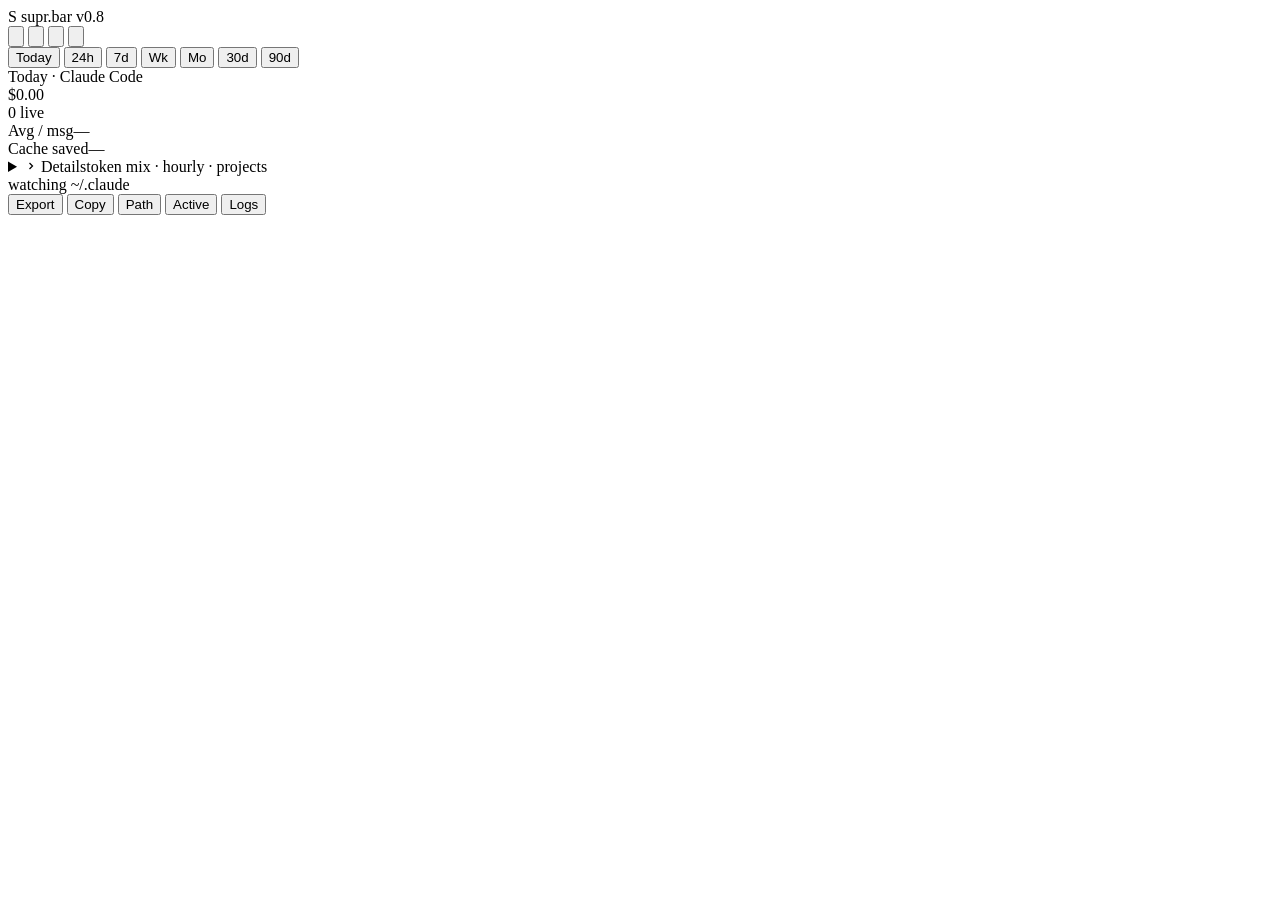
==== suprbar/static/index.html @ 35f4a6fa "v0.8.0: glance-first redesign Full visual redesign integrated from a Claude Design handoff. Rebuilds" ====
<!doctype html>
<html lang="en">
<head>
  <meta charset="utf-8" />
  <meta name="viewport" content="width=device-width,initial-scale=1" />
  <title>supr.bar</title>
  <!-- Fully offline: system font stack (Segoe UI on Windows) — no remote fonts. -->
  <link rel="stylesheet" href="/styles.css" />
</head>
<body class="loading">
  <div id="root">
    <div class="flyout" id="flyout">

      <!-- header / drag handle -->
      <header class="b-head" id="dragHandle" data-tip="Drag to move">
        <span class="b-mark">S</span>
        <span class="b-title">supr<span class="dot">.</span>bar</span>
        <span class="b-badge" id="headerVersion">v0.8</span>
        <span class="b-badge dev" id="devBadge" hidden>dev</span>
        <span class="spacer"></span>
        <div class="b-icons">
          <button class="ibtn" id="helpBtn" aria-label="Keyboard shortcuts" data-tip="Shortcuts (?)">
            <svg viewBox="0 0 24 24" fill="none" stroke="currentColor" stroke-width="2" aria-hidden="true"><circle cx="12" cy="12" r="9"/><path d="M9.1 9a3 3 0 0 1 5.8 1c0 2-3 2.5-3 4"/><circle cx="12" cy="17.5" r=".6" fill="currentColor"/></svg>
          </button>
          <button class="ibtn" id="refreshBtn" aria-label="Refresh data" data-tip="Refresh (F5)">
            <svg viewBox="0 0 24 24" fill="none" stroke="currentColor" stroke-width="2" stroke-linecap="round" stroke-linejoin="round" aria-hidden="true"><path d="M21 12a9 9 0 1 1-2.6-6.4"/><path d="M21 4v5h-5"/></svg>
          </button>
          <button class="ibtn" id="pinBtn" aria-pressed="false" aria-label="Pin popup (don't auto-hide)" data-tip="Pin (don't auto-hide)">
            <svg viewBox="0 0 24 24" fill="none" stroke="currentColor" stroke-width="2" stroke-linecap="round" stroke-linejoin="round" aria-hidden="true"><path d="M9 4h6l-1 6 3 3v2H7v-2l3-3-1-6z"/><path d="M12 15v5"/></svg>
          </button>
          <button class="ibtn" id="settingsBtn" aria-label="Open settings" data-tip="Settings (Ctrl+,)">
            <svg viewBox="0 0 24 24" fill="none" stroke="currentColor" stroke-width="2" aria-hidden="true"><circle cx="12" cy="12" r="3"/><path d="M19 12.5a7 7 0 0 0 .1-1l1.5-1.2-1.5-2.6-1.9.5a7 7 0 0 0-1.6-1L15 4h-3l-.3 2.2a7 7 0 0 0-1.6 1l-1.9-.5L6.7 9.3 8.2 10.5a7 7 0 0 0 0 1.9L6.7 13.6l1.5 2.6 1.9-.5a7 7 0 0 0 1.6 1L12 19h3l.3-2.2a7 7 0 0 0 1.6-1l1.9.5 1.5-2.6-1.5-1.2z"/></svg>
          </button>
        </div>
      </header>

      <!-- range tabs -->
      <div class="b-tabs range-tabs" id="rangeTabs" role="tablist" aria-label="Time range">
        <button class="rt active" role="tab" aria-selected="true"  data-range="today" data-tip="Today">Today</button>
        <button class="rt" role="tab" aria-selected="false" data-range="24h"   data-tip="Rolling 24 hours">24h</button>
        <button class="rt" role="tab" aria-selected="false" data-range="7d"    data-tip="Last 7 days">7d</button>
        <button class="rt" role="tab" aria-selected="false" data-range="week"  data-tip="This calendar week">Wk</button>
        <button class="rt" role="tab" aria-selected="false" data-range="month" data-tip="This calendar month">Mo</button>
        <button class="rt" role="tab" aria-selected="false" data-range="30d"   data-tip="Last 30 days">30d</button>
        <button class="rt" role="tab" aria-selected="false" data-range="90d"   data-tip="Last 90 days">90d</button>
      </div>

      <!-- offline / connection banner -->
      <div class="conn" id="connBanner" hidden role="alert">
        <span class="cpip"></span>
        <span class="ctext" id="connBannerText">Offline — retrying…</span>
        <button class="cretry" type="button" id="connRetryBtn">Retry</button>
      </div>

      <div class="flyout-body" id="flyoutBody">

        <!-- ── glance: cost hero ── -->
        <div class="cost-block" id="costBlock">
          <div class="cost-eyebrow" id="costLabel">Today · Claude Code</div>
          <div class="cost-num" id="costNum" aria-live="polite" aria-atomic="true">
            <span class="cur">$</span><span class="cu-whole" id="costWhole">0</span><span class="cents cu-cents" id="costCents">.00</span>
          </div>
          <div class="live-row">
            <span class="live-ind" id="liveIndicator"><span class="pip"></span> <span id="liveCount">0</span> live</span>
            <span class="hero-signal" id="iProjected"></span>
            <span class="source-line" id="sourceLine" hidden></span>
          </div>
        </div>

        <!-- ── glance: budget fuel gauge ── -->
        <div class="fuel" id="budgetStrip" hidden>
          <div class="fuel-top">
            <span class="lbl">Daily budget</span>
            <span class="amt" id="bsAmt">$0 <span class="lim">/ $0</span></span>
          </div>
          <div class="bar-track"><div class="bar-fill" id="bsFill" style="width:0%"></div></div>
          <div class="fuel-sub">
            <span id="bsRemain"></span>
            <span class="sep" id="bsSep">·</span>
            <span id="bsPct" hidden>—</span>
            <span class="over" id="bsPace"></span>
          </div>
        </div>

        <!-- ── glance: now burning (the live session actually spending) ── -->
        <div class="nowcard" id="liveSessions" hidden>
          <div class="nc-head">
            <span class="nc-tag"><span class="pip"></span>Now burning</span>
            <span class="nc-ago" id="ncAgo"></span>
          </div>
          <div class="nc-main">
            <span class="nc-proj" id="ncProj">—</span>
            <span class="nc-cost" id="ncCost">$0.00</span>
          </div>
          <div class="nc-sub">
            <span class="nc-meta" id="ncMeta"></span>
            <span class="nc-burn" id="ncBurn"></span>
          </div>
        </div>

        <!-- ── glance: two key chips ── -->
        <div class="keychips impact" id="impactStrip" aria-label="Usage insights">
          <div class="chip"><span class="k">Avg / msg</span><span class="v" id="iAvgMsg">—</span></div>
          <div class="chip"><span class="k">Cache saved</span><span class="v good" id="iSaved">—</span></div>
        </div>

        <!-- ── idle empty state ── -->
        <div class="empty" id="emptyState" role="status" hidden>
          <div class="glyph">
            <svg viewBox="0 0 24 24" fill="none" stroke="currentColor" stroke-width="1.6" aria-hidden="true"><circle cx="12" cy="12" r="9"/><polyline points="12 7 12 12 15.5 14"/></svg>
          </div>
          <div class="e-ttl">No sessions running</div>
          <div class="e-sub" id="emptySub">watching ~/.claude</div>
        </div>

        <!-- ── Details: everything secondary folds here ── -->
        <details class="more" id="detailsFold">
          <summary>
            <span class="chev"><svg width="12" height="12" viewBox="0 0 24 24" fill="none" stroke="currentColor" stroke-width="2.5" aria-hidden="true"><path d="M9 6l6 6-6 6"/></svg></span>
            Details<span class="more-meta">token mix · hourly · projects</span>
          </summary>
          <div class="more-body">

            <!-- scan status pills -->
            <div class="status-strip status" id="statusStrip" aria-label="Scan status"></div>

            <!-- token mix -->
            <div class="tokens">
              <div class="tok-head"><span class="ttl">Token mix</span><span class="cache-hit" id="cacheHit" data-tip="Cache hit ratio"></span></div>
              <div class="tok-bar">
                <span class="tb-in"    id="tbIn"    style="width:0%"></span>
                <span class="tb-out"   id="tbOut"   style="width:0%"></span>
                <span class="tb-cache" id="tbCache" style="width:0%"></span>
              </div>
              <div class="tok-legend">
                <span class="li"><span class="sw in"></span>in <b id="legIn">0</b></span>
                <span class="li"><span class="sw out"></span>out <b id="legOut">0</b></span>
                <span class="li"><span class="sw cache"></span>cache <b id="legCache">0</b></span>
              </div>
            </div>

            <!-- hourly sparkline -->
            <div class="spark">
              <div class="spark-head">Spend by hour</div>
              <div class="hourly-spark" id="hourlySpark" aria-label="Hourly spend sparkline"></div>
            </div>

            <!-- metric grid -->
            <div class="metrics" id="metricRow">
              <div class="mtile"><span class="k">Messages</span><span class="v" id="mMessages">—</span></div>
              <div class="mtile" id="mModelCell"><span class="k">Model</span><span class="v" id="mModel">—</span></div>
              <div class="mtile"><span class="k">Started</span><span class="v" id="mStarted">—</span></div>
              <div class="mtile" id="mBurnCell"><span class="k">Burn</span><span class="v" id="mBurn">—</span></div>
              <div class="mtile" id="mSessionsCell"><span class="k">Sessions</span><span class="v" id="mSessions">—</span></div>
            </div>

            <!-- top-project chip -->
            <div class="chip" style="align-self:flex-start"><span class="k">Top proj</span><span class="v" id="iTopProj">—</span></div>

            <!-- other live sessions -->
            <div class="live-sessions" id="otherLive">
              <div class="sec-ttl">Other live</div>
              <div class="rows live-session-list" id="liveSessionList"></div>
            </div>

            <!-- multi-source cards -->
            <div class="sources source-cards" id="sourceCards" hidden></div>

            <!-- top projects -->
            <details class="collapse projects-list" id="projectsList" open>
              <summary>
                <span class="chev"><svg width="12" height="12" viewBox="0 0 24 24" fill="none" stroke="currentColor" stroke-width="2.5" aria-hidden="true"><path d="M9 6l6 6-6 6"/></svg></span>
                <span class="proj-title sec-ttl" id="projectsListTitle" style="flex:0">Top projects</span>
                <span class="count" id="projectsListCount"></span>
              </summary>
              <ol id="projectsListItems"></ol>
            </details>

          </div>
        </details>

      </div><!-- /.flyout-body -->

      <!-- footer -->
      <footer class="b-foot flyout-foot">
        <span class="meta" id="footMeta">watching ~/.claude</span>
        <div class="foot-actions actions">
          <button class="txtbtn primary" id="exportBtn" data-tip="Export CSV (Ctrl+E)">Export</button>
          <button class="txtbtn" id="copySummaryBtn" data-tip="Copy usage summary (Ctrl+C)">Copy</button>
          <button class="txtbtn" id="copyPathBtn" data-tip="Copy scan path">Path</button>
          <button class="txtbtn" id="openActiveBtn" data-tip="Open active session file">Active</button>
          <button class="txtbtn" id="openLogsBtn" data-tip="Open ~/.claude/projects (Ctrl+L)">Logs</button>
        </div>
      </footer>

      <!-- settings overlay (slides up; hidden by default) -->
      <div class="settings-overlay" id="settingsOverlay" hidden>
        <div class="settings-head">
          <div class="title"><span class="title-mark">S</span>Settings</div>
          <div class="settings-head-tools">
            <input type="search" id="settingsSearch" class="settings-search" placeholder="Search settings…" aria-label="Filter settings">
            <button class="ibtn" id="settingsCloseBtn" aria-label="Close settings" data-tip="Close (Esc)">
              <svg viewBox="0 0 24 24" fill="none" stroke="currentColor" stroke-width="2" aria-hidden="true"><path d="M6 6l12 12M18 6L6 18"/></svg>
            </button>
          </div>
        </div>

        <div class="settings-toolbar">
          <div class="settings-eyebrow">Quick</div>
          <div class="range-tabs settings-quick-tabs" id="settingsQuick" role="toolbar" aria-label="Quick settings"></div>
        </div>

        <nav class="range-tabs settings-nav" id="settingsNav" aria-label="Settings sections"></nav>

        <div class="settings-body" id="settingsBody">
          <div class="settings-status" id="settingsStatus" hidden role="status"></div>

          <details class="settings-section-collapse" id="settings-sec-key" data-section="key" open>
            <summary class="settings-section-summary"><span class="sec-title">Anthropic API Key</span></summary>
            <div class="settings-section-body">
              <div class="settings-row settings-row-stack">
                <div class="settings-row-main">
                  <div class="lbl">Admin key</div>
                  <div class="desc">Org-wide API spend (<span class="mono">sk-ant-admin01-…</span>). Encrypted on this machine.</div>
                  <div class="input-row">
                    <input type="password" id="adminKeyInput" class="input-fld wide" autocomplete="off" spellcheck="false" placeholder="sk-ant-admin01-…" aria-label="Anthropic admin key">
                    <button class="btn-sm" id="testKeyBtn">Test</button>
                    <button class="btn-sm" id="clearKeyBtn">Clear</button>
                  </div>
                  <div class="status-line" id="keyStatus" aria-live="polite"></div>
                </div>
              </div>
            </div>
          </details>

          <!-- Dynamically rendered sections from /api/prefs + /api/prefs/schema -->
          <div id="settingsSections" class="settings-dynamic"></div>
          <div class="settings-empty" id="settingsEmpty" hidden>
            <p>No settings match your search.</p>
            <button type="button" class="btn-sm" id="settingsClearSearch">Clear search</button>
          </div>

          <details class="settings-section-collapse" id="settings-sec-diagnostics">
            <summary class="settings-section-summary"><span class="sec-title">Diagnostics</span></summary>
            <div class="settings-section-body">
              <div class="settings-row settings-row-stack">
                <div class="settings-row-main">
                  <pre class="diag-pre" id="diagnosticsText">Loading…</pre>
                  <div class="input-row">
                    <button class="btn-sm" id="copyDiagBtn" type="button">Copy JSON</button>
                    <button class="btn-sm" id="openLogBtn" type="button">Open log</button>
                  </div>
                </div>
              </div>
            </div>
          </details>

          <details class="settings-section-collapse" id="settings-sec-about">
            <summary class="settings-section-summary"><span class="sec-title">About</span></summary>
            <div class="settings-section-body">
              <div class="settings-row settings-row-stack">
                <div class="settings-row-main">
                  <div class="lbl">supr.bar <span id="aboutVersion">v0.8</span></div>
                  <div class="desc">Shortcuts: <span class="mono">Esc</span> close · <span class="mono">F5</span> refresh · <span class="mono">1–7</span> ranges · <span class="mono">Ctrl+C</span> copy · <span class="mono">Ctrl+,</span> settings · <span class="mono">?</span> help</div>
                </div>
              </div>
            </div>
          </details>
        </div>

        <div class="settings-foot b-foot">
          <span class="settings-foot-hint">Config snapshot</span>
          <div class="foot-actions">
            <button class="btn-sm" id="exportConfigBtn" data-tip="Download a config snapshot">Export</button>
            <button class="btn-sm" id="importConfigBtn" data-tip="Restore from a snapshot">Import</button>
            <button class="btn-sm danger" id="resetConfigBtn" data-tip="Restore defaults (keeps API key)">Reset</button>
            <input type="file" id="importFileInput" accept="application/json" hidden>
          </div>
        </div>
      </div>
    </div>
  </div>

  <!-- shortcuts help overlay (native <dialog>) -->
  <dialog id="shortcutsHelp" class="shortcuts-help" aria-label="Keyboard shortcuts">
    <div class="sh-head">
      <div class="title">Keyboard shortcuts</div>
      <form method="dialog"><button class="ibtn" value="close" aria-label="Close shortcuts">
        <svg viewBox="0 0 24 24" fill="none" stroke="currentColor" stroke-width="2" aria-hidden="true"><path d="M6 6l12 12M18 6L6 18"/></svg>
      </button></form>
    </div>
    <ul class="sh-list">
      <li><span class="sh-desc">Close popup</span><kbd>Esc</kbd></li>
      <li><span class="sh-desc">Refresh data</span><kbd>F5</kbd></li>
      <li><span class="sh-desc">Quit app</span><kbd>Alt+Q</kbd></li>
      <li><span class="sh-desc">Open settings</span><kbd>Ctrl+,</kbd></li>
      <li><span class="sh-desc">Open logs folder</span><kbd>Ctrl+L</kbd></li>
      <li><span class="sh-desc">Focus API key</span><kbd>Ctrl+K</kbd></li>
      <li><span class="sh-desc">Export CSV</span><kbd>Ctrl+E</kbd></li>
      <li><span class="sh-desc">Refresh</span><kbd>Space</kbd></li>
      <li><span class="sh-desc">Copy summary</span><kbd>Ctrl+C</kbd></li>
      <li><span class="sh-desc">Switch ranges</span><kbd>1–7</kbd></li>
      <li><span class="sh-desc">Hide window</span><kbd>Ctrl+W</kbd></li>
      <li><span class="sh-desc">This help</span><kbd>?</kbd></li>
    </ul>
  </dialog>

  <!-- toast (JS toggles [hidden] + .show) -->
  <div id="toast" class="toast" role="status" aria-live="polite" hidden></div>

  <script src="/app.js"></script>
</body>
</html>
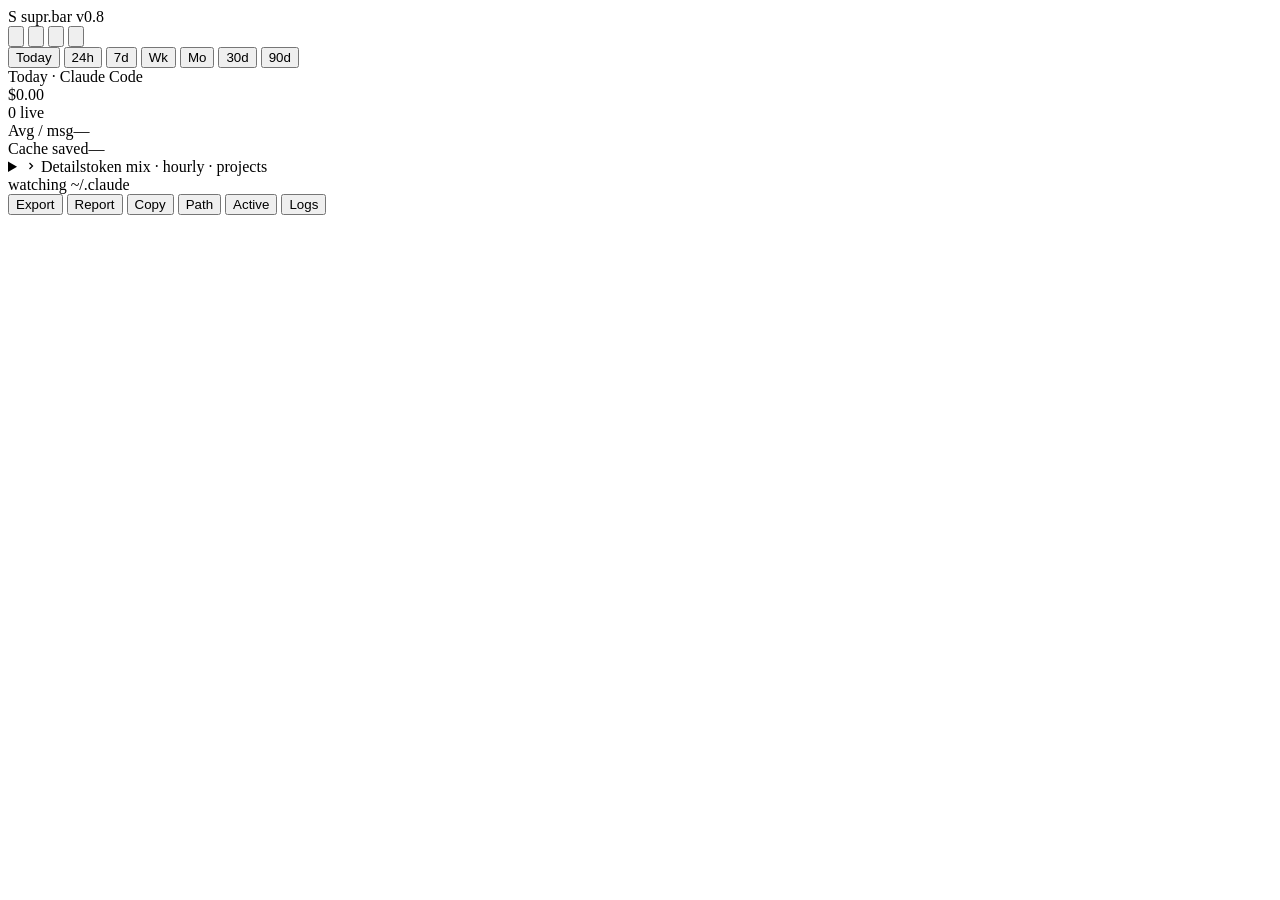
==== commit 8e94bef2: "feat: 30-day usage report export Add an HTML-based "30-day Usage Report" — a beautiful, self-contain" ====
--- a/suprbar/static/index.html
+++ b/suprbar/static/index.html
@@ -186,6 +186,7 @@
         <span class="meta" id="footMeta">watching ~/.claude</span>
         <div class="foot-actions actions">
           <button class="txtbtn primary" id="exportBtn" data-tip="Export CSV (Ctrl+E)">Export</button>
+          <button class="txtbtn" id="reportBtn" data-tip="Open 30-day report in browser">Report</button>
           <button class="txtbtn" id="copySummaryBtn" data-tip="Copy usage summary (Ctrl+C)">Copy</button>
           <button class="txtbtn" id="copyPathBtn" data-tip="Copy scan path">Path</button>
           <button class="txtbtn" id="openActiveBtn" data-tip="Open active session file">Active</button>
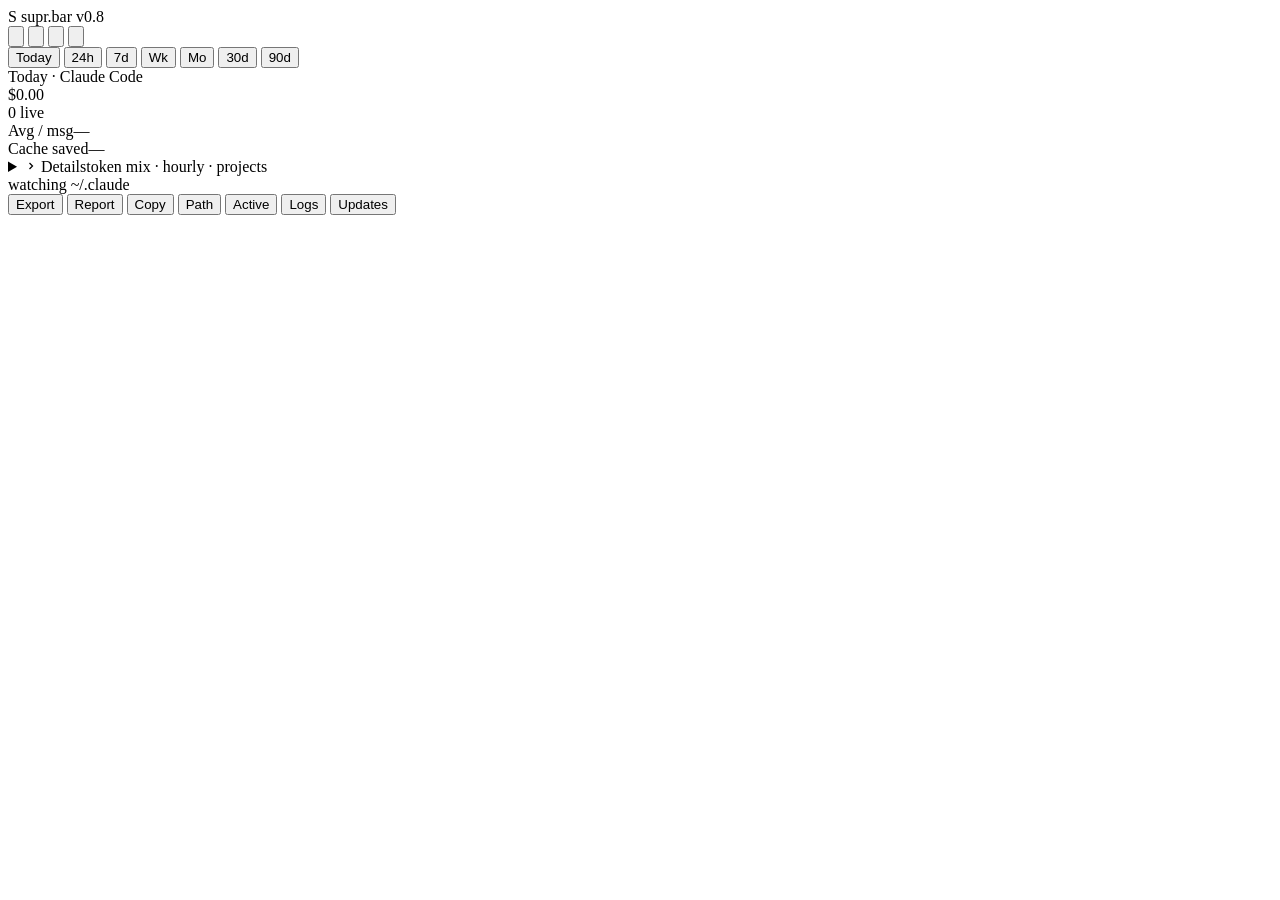
==== commit 3b1dea22: "v0.10.0: in-app auto-update + loose-end cleanups Add a self-updater: supr.bar checks GitHub releases" ====
--- a/suprbar/static/index.html
+++ b/suprbar/static/index.html
@@ -52,6 +52,14 @@
         <button class="cretry" type="button" id="connRetryBtn">Retry</button>
       </div>
 
+      <!-- update-available banner (accent-toned, in the .conn flex-none slot) -->
+      <div class="updbar" id="updateBanner" hidden role="status">
+        <span class="upip"></span>
+        <span class="utext" id="updateBannerText">Update available — <b id="updateVersion">v?</b></span>
+        <button class="ubtn primary" type="button" id="updateApplyBtn">Update</button>
+        <button class="ubtn ghost" type="button" id="updateDismissBtn" aria-label="Dismiss">×</button>
+      </div>
+
       <div class="flyout-body" id="flyoutBody">
 
         <!-- ── glance: cost hero ── -->
@@ -191,6 +199,7 @@
           <button class="txtbtn" id="copyPathBtn" data-tip="Copy scan path">Path</button>
           <button class="txtbtn" id="openActiveBtn" data-tip="Open active session file">Active</button>
           <button class="txtbtn" id="openLogsBtn" data-tip="Open ~/.claude/projects (Ctrl+L)">Logs</button>
+          <button class="txtbtn" id="checkUpdateBtn" data-tip="Check for updates">Updates</button>
         </div>
       </footer>
 
@@ -263,6 +272,16 @@
                 <div class="settings-row-main">
                   <div class="lbl">supr.bar <span id="aboutVersion">v0.8</span></div>
                   <div class="desc">Shortcuts: <span class="mono">Esc</span> close · <span class="mono">F5</span> refresh · <span class="mono">1–7</span> ranges · <span class="mono">Ctrl+C</span> copy · <span class="mono">Ctrl+,</span> settings · <span class="mono">?</span> help</div>
+                </div>
+              </div>
+              <div class="settings-row">
+                <div class="settings-row-main">
+                  <div class="lbl">Updates</div>
+                  <div class="desc" id="updateAboutStatus">Checking for updates…</div>
+                  <div class="desc" style="margin-top:6px">Updates are downloaded from GitHub. This build isn't code-signed, so Windows SmartScreen may warn — choose "More info → Run anyway".</div>
+                </div>
+                <div class="ctl-wrap">
+                  <button class="btn-sm" id="checkUpdateBtn2" type="button">Check now</button>
                 </div>
               </div>
             </div>
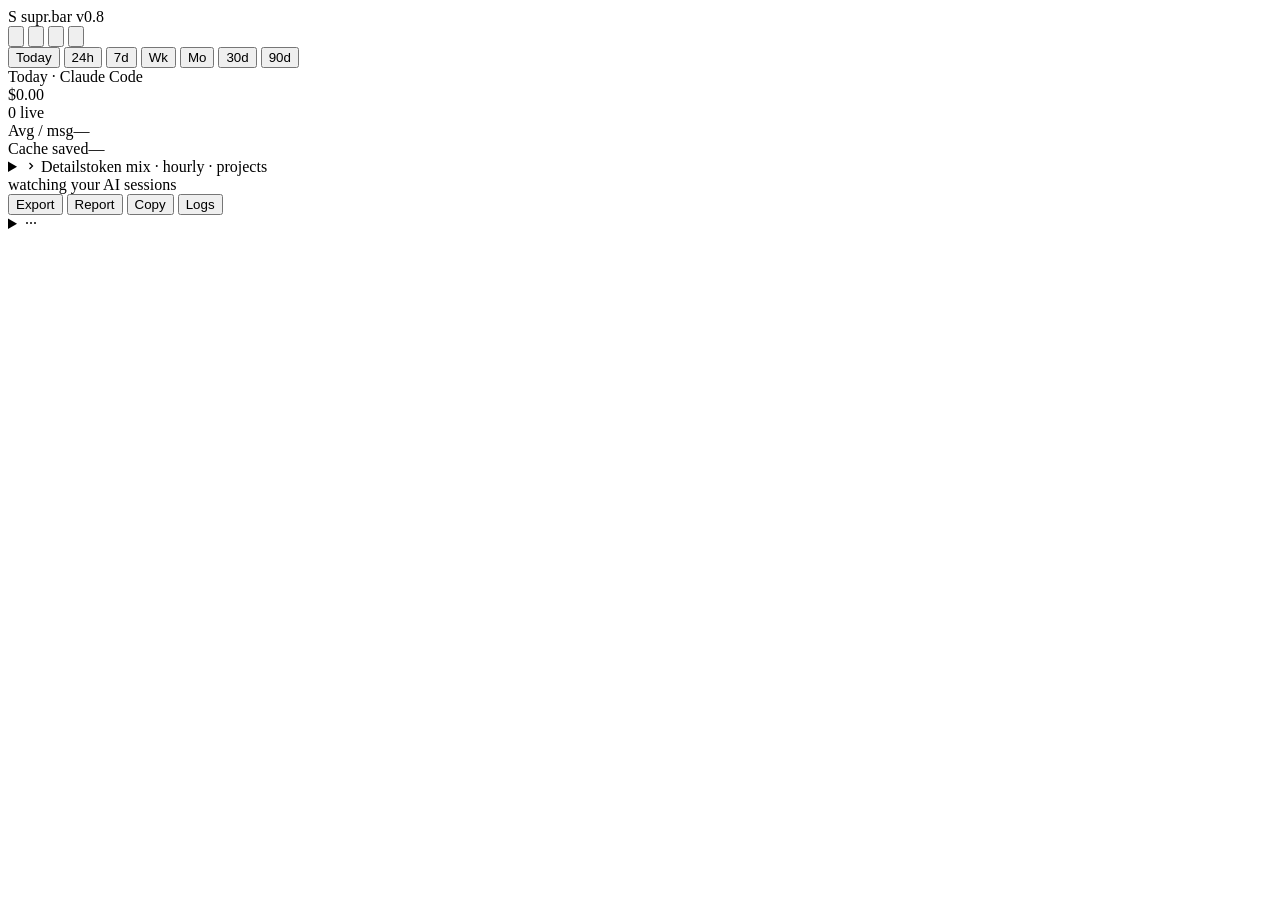
==== commit 96711636: "v0.12.0: opencode tracking + by-model costs + OpenRouter/OpenAI actuals + CI" ====
--- a/suprbar/static/index.html
+++ b/suprbar/static/index.html
@@ -118,7 +118,7 @@
             <svg viewBox="0 0 24 24" fill="none" stroke="currentColor" stroke-width="1.6" aria-hidden="true"><circle cx="12" cy="12" r="9"/><polyline points="12 7 12 12 15.5 14"/></svg>
           </div>
           <div class="e-ttl">No sessions running</div>
-          <div class="e-sub" id="emptySub">watching ~/.claude</div>
+          <div class="e-sub" id="emptySub">watching your AI sessions</div>
         </div>
 
         <!-- ── Details: everything secondary folds here ── -->
@@ -145,6 +145,15 @@
                 <span class="li"><span class="sw out"></span>out <b id="legOut">0</b></span>
                 <span class="li"><span class="sw cache"></span>cache <b id="legCache">0</b></span>
               </div>
+            </div>
+
+            <!-- per-model cost breakdown (all sources) -->
+            <div class="models" id="byModelBlock" hidden>
+              <div class="tok-head">
+                <span class="ttl">By model</span>
+                <span class="cache-hit" id="modelCount"></span>
+              </div>
+              <ol class="model-rows" id="modelRows"></ol>
             </div>
 
             <!-- hourly sparkline -->
@@ -191,15 +200,20 @@
 
       <!-- footer -->
       <footer class="b-foot flyout-foot">
-        <span class="meta" id="footMeta">watching ~/.claude</span>
+        <span class="meta" id="footMeta">watching your AI sessions</span>
         <div class="foot-actions actions">
           <button class="txtbtn primary" id="exportBtn" data-tip="Export CSV (Ctrl+E)">Export</button>
           <button class="txtbtn" id="reportBtn" data-tip="Open 30-day report in browser">Report</button>
           <button class="txtbtn" id="copySummaryBtn" data-tip="Copy usage summary (Ctrl+C)">Copy</button>
-          <button class="txtbtn" id="copyPathBtn" data-tip="Copy scan path">Path</button>
-          <button class="txtbtn" id="openActiveBtn" data-tip="Open active session file">Active</button>
           <button class="txtbtn" id="openLogsBtn" data-tip="Open ~/.claude/projects (Ctrl+L)">Logs</button>
-          <button class="txtbtn" id="checkUpdateBtn" data-tip="Check for updates">Updates</button>
+          <details class="foot-more" id="footMore">
+            <summary class="txtbtn" aria-label="More actions" data-tip="More actions">···</summary>
+            <div class="foot-more-menu" role="menu">
+              <button class="txtbtn" id="copyPathBtn" data-tip="Copy scan path" role="menuitem">Copy scan path</button>
+              <button class="txtbtn" id="openActiveBtn" data-tip="Open active session file" role="menuitem">Open active session</button>
+              <button class="txtbtn" id="checkUpdateBtn" data-tip="Check for updates" role="menuitem">Check for updates</button>
+            </div>
+          </details>
         </div>
       </footer>
 
@@ -238,6 +252,42 @@
                     <button class="btn-sm" id="clearKeyBtn">Clear</button>
                   </div>
                   <div class="status-line" id="keyStatus" aria-live="polite"></div>
+                </div>
+              </div>
+            </div>
+          </details>
+
+          <details class="settings-section-collapse" id="settings-sec-key-or" data-section="key-or">
+            <summary class="settings-section-summary"><span class="sec-title">OpenRouter Key</span></summary>
+            <div class="settings-section-body">
+              <div class="settings-row settings-row-stack">
+                <div class="settings-row-main">
+                  <div class="lbl">OpenRouter API key</div>
+                  <div class="desc">Account-wide actual spend across all keys/devices (<span class="mono">sk-or-…</span>). Today's number is tracked since supr.bar launched — see the provider docs for the exact semantics.</div>
+                  <div class="input-row">
+                    <input type="password" id="openrouterKeyInput" class="input-fld wide" autocomplete="off" spellcheck="false" placeholder="sk-or-…" aria-label="OpenRouter API key">
+                    <button class="btn-sm" id="testOpenrouterBtn">Test</button>
+                    <button class="btn-sm" id="clearOpenrouterBtn">Clear</button>
+                  </div>
+                  <div class="status-line" id="openrouterKeyStatus" aria-live="polite"></div>
+                </div>
+              </div>
+            </div>
+          </details>
+
+          <details class="settings-section-collapse" id="settings-sec-key-oa" data-section="key-oa">
+            <summary class="settings-section-summary"><span class="sec-title">OpenAI Key</span></summary>
+            <div class="settings-section-body">
+              <div class="settings-row settings-row-stack">
+                <div class="settings-row-main">
+                  <div class="lbl">OpenAI admin key</div>
+                  <div class="desc">Org-wide daily costs (<span class="mono">sk-admin-…</span>, needs the Administrator role). Encrypted on this machine.</div>
+                  <div class="input-row">
+                    <input type="password" id="openaiKeyInput" class="input-fld wide" autocomplete="off" spellcheck="false" placeholder="sk-admin-…" aria-label="OpenAI admin key">
+                    <button class="btn-sm" id="testOpenaiBtn">Test</button>
+                    <button class="btn-sm" id="clearOpenaiBtn">Clear</button>
+                  </div>
+                  <div class="status-line" id="openaiKeyStatus" aria-live="polite"></div>
                 </div>
               </div>
             </div>
@@ -317,7 +367,7 @@
       <li><span class="sh-desc">Open logs folder</span><kbd>Ctrl+L</kbd></li>
       <li><span class="sh-desc">Focus API key</span><kbd>Ctrl+K</kbd></li>
       <li><span class="sh-desc">Export CSV</span><kbd>Ctrl+E</kbd></li>
-      <li><span class="sh-desc">Refresh</span><kbd>Space</kbd></li>
+      <li><span class="sh-desc">Refresh (space, outside controls)</span><kbd>Space</kbd></li>
       <li><span class="sh-desc">Copy summary</span><kbd>Ctrl+C</kbd></li>
       <li><span class="sh-desc">Switch ranges</span><kbd>1–7</kbd></li>
       <li><span class="sh-desc">Hide window</span><kbd>Ctrl+W</kbd></li>
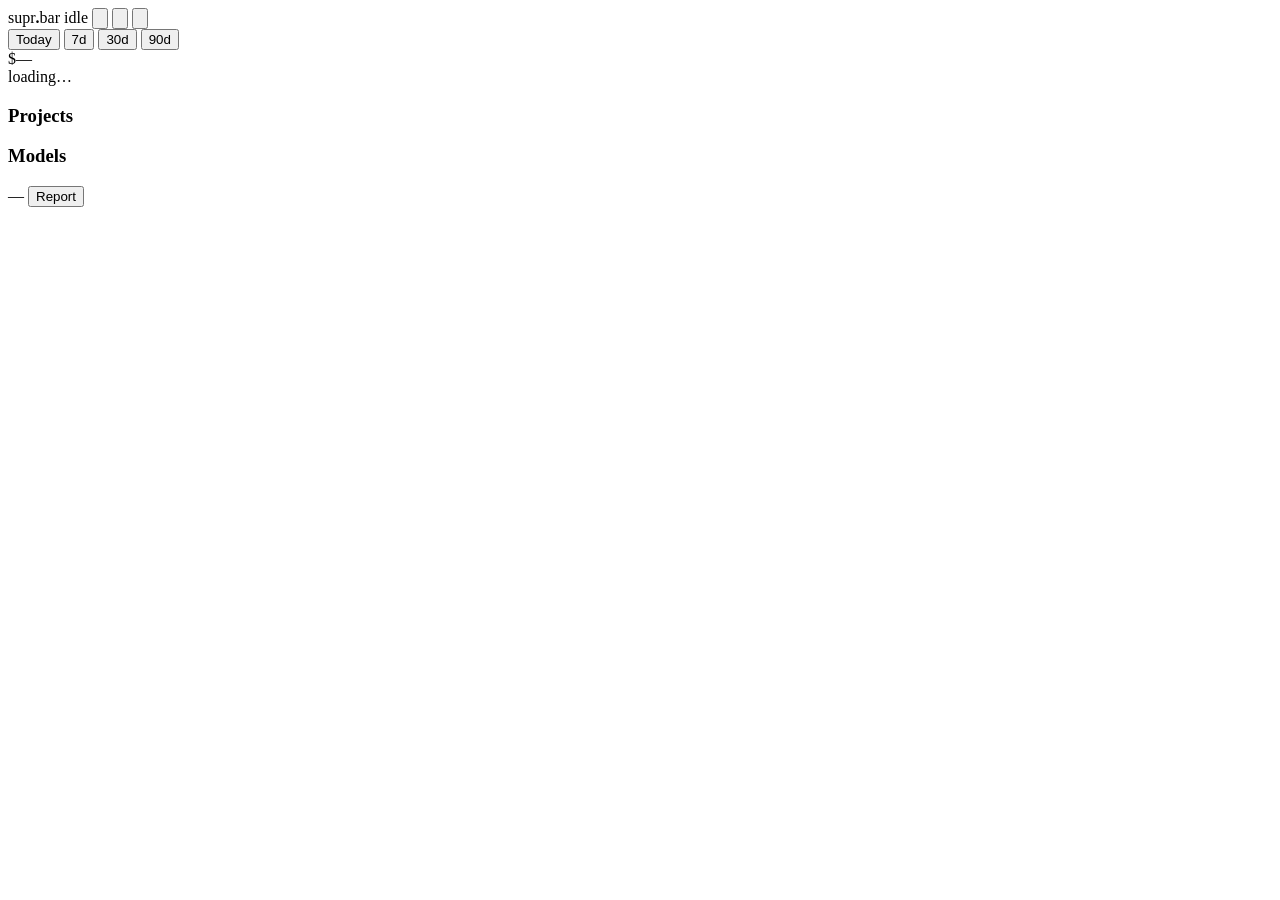
==== commit ffc94776: "v2 T8: new flyout page A 362-line app.js (was 2,677) and a 89-line page: status pill, Today / 7d / 3" ====
--- a/suprbar/static/index.html
+++ b/suprbar/static/index.html
@@ -2,381 +2,87 @@
 <html lang="en">
 <head>
   <meta charset="utf-8" />
-  <meta name="viewport" content="width=device-width,initial-scale=1" />
+  <meta name="viewport" content="width=device-width, initial-scale=1" />
   <title>supr.bar</title>
-  <!-- Fully offline: system font stack (Segoe UI on Windows) — no remote fonts. -->
   <link rel="stylesheet" href="/styles.css" />
 </head>
-<body class="loading">
-  <div id="root">
-    <div class="flyout" id="flyout">
+<body>
+  <main class="fly" id="fly">
+    <header class="head">
+      <span class="brand">supr<b>.</b>bar</span>
+      <span class="pill" id="status" data-state="idle"><i></i><span id="statusText">idle</span></span>
+      <span class="grow"></span>
+      <button class="ibtn" id="refreshBtn" title="Refresh" aria-label="Refresh">
+        <svg viewBox="0 0 24 24" aria-hidden="true"><path d="M21 12a9 9 0 1 1-2.6-6.4"/><path d="M21 4v5h-5"/></svg>
+      </button>
+      <button class="ibtn" id="pinBtn" title="Keep open" aria-label="Keep open" aria-pressed="false">
+        <svg viewBox="0 0 24 24" aria-hidden="true"><path d="M9 4h6l-1 6 3 3v2H7v-2l3-3-1-6z"/><path d="M12 15v5"/></svg>
+      </button>
+      <button class="ibtn" id="settingsBtn" title="Settings" aria-label="Settings">
+        <svg viewBox="0 0 24 24" aria-hidden="true"><circle cx="12" cy="12" r="3"/><path d="M19 12.5a7 7 0 0 0 .1-1l1.5-1.2-1.5-2.6-1.9.5a7 7 0 0 0-1.6-1L15 4h-3l-.3 2.2a7 7 0 0 0-1.6 1l-1.9-.5L6.7 9.3 8.2 10.5a7 7 0 0 0 0 1.9L6.7 13.6l1.5 2.6 1.9-.5a7 7 0 0 0 1.6 1L12 19h3l.3-2.2a7 7 0 0 0 1.6-1l1.9.5 1.5-2.6-1.5-1.2z"/></svg>
+      </button>
+    </header>
 
-      <!-- header / drag handle -->
-      <header class="b-head" id="dragHandle" data-tip="Drag to move">
-        <span class="b-mark">S</span>
-        <span class="b-title">supr<span class="dot">.</span>bar</span>
-        <span class="b-badge" id="headerVersion">v0.8</span>
-        <span class="b-badge dev" id="devBadge" hidden>dev</span>
-        <span class="spacer"></span>
-        <div class="b-icons">
-          <button class="ibtn" id="helpBtn" aria-label="Keyboard shortcuts" data-tip="Shortcuts (?)">
-            <svg viewBox="0 0 24 24" fill="none" stroke="currentColor" stroke-width="2" aria-hidden="true"><circle cx="12" cy="12" r="9"/><path d="M9.1 9a3 3 0 0 1 5.8 1c0 2-3 2.5-3 4"/><circle cx="12" cy="17.5" r=".6" fill="currentColor"/></svg>
-          </button>
-          <button class="ibtn" id="refreshBtn" aria-label="Refresh data" data-tip="Refresh (F5)">
-            <svg viewBox="0 0 24 24" fill="none" stroke="currentColor" stroke-width="2" stroke-linecap="round" stroke-linejoin="round" aria-hidden="true"><path d="M21 12a9 9 0 1 1-2.6-6.4"/><path d="M21 4v5h-5"/></svg>
-          </button>
-          <button class="ibtn" id="pinBtn" aria-pressed="false" aria-label="Pin popup (don't auto-hide)" data-tip="Pin (don't auto-hide)">
-            <svg viewBox="0 0 24 24" fill="none" stroke="currentColor" stroke-width="2" stroke-linecap="round" stroke-linejoin="round" aria-hidden="true"><path d="M9 4h6l-1 6 3 3v2H7v-2l3-3-1-6z"/><path d="M12 15v5"/></svg>
-          </button>
-          <button class="ibtn" id="settingsBtn" aria-label="Open settings" data-tip="Settings (Ctrl+,)">
-            <svg viewBox="0 0 24 24" fill="none" stroke="currentColor" stroke-width="2" aria-hidden="true"><circle cx="12" cy="12" r="3"/><path d="M19 12.5a7 7 0 0 0 .1-1l1.5-1.2-1.5-2.6-1.9.5a7 7 0 0 0-1.6-1L15 4h-3l-.3 2.2a7 7 0 0 0-1.6 1l-1.9-.5L6.7 9.3 8.2 10.5a7 7 0 0 0 0 1.9L6.7 13.6l1.5 2.6 1.9-.5a7 7 0 0 0 1.6 1L12 19h3l.3-2.2a7 7 0 0 0 1.6-1l1.9.5 1.5-2.6-1.5-1.2z"/></svg>
-          </button>
-        </div>
-      </header>
+    <nav class="tabs" id="tabs" role="tablist">
+      <button role="tab" data-range="today" aria-selected="true">Today</button>
+      <button role="tab" data-range="7d">7d</button>
+      <button role="tab" data-range="30d">30d</button>
+      <button role="tab" data-range="90d">90d</button>
+    </nav>
 
-      <!-- range tabs -->
-      <div class="b-tabs range-tabs" id="rangeTabs" role="tablist" aria-label="Time range">
-        <button class="rt active" role="tab" aria-selected="true"  data-range="today" data-tip="Today">Today</button>
-        <button class="rt" role="tab" aria-selected="false" data-range="24h"   data-tip="Rolling 24 hours">24h</button>
-        <button class="rt" role="tab" aria-selected="false" data-range="7d"    data-tip="Last 7 days">7d</button>
-        <button class="rt" role="tab" aria-selected="false" data-range="week"  data-tip="This calendar week">Wk</button>
-        <button class="rt" role="tab" aria-selected="false" data-range="month" data-tip="This calendar month">Mo</button>
-        <button class="rt" role="tab" aria-selected="false" data-range="30d"   data-tip="Last 30 days">30d</button>
-        <button class="rt" role="tab" aria-selected="false" data-range="90d"   data-tip="Last 90 days">90d</button>
-      </div>
+    <section class="hero">
+      <div class="cost num" id="cost">$—</div>
+      <div class="sub" id="sub">loading…</div>
+      <div class="burn num" id="burn" hidden></div>
+    </section>
 
-      <!-- offline / connection banner -->
-      <div class="conn" id="connBanner" hidden role="alert">
-        <span class="cpip"></span>
-        <span class="ctext" id="connBannerText">Offline — retrying…</span>
-        <button class="cretry" type="button" id="connRetryBtn">Retry</button>
-      </div>
+    <div class="sources" id="sources"></div>
+    <div class="bars" id="bars" aria-hidden="true"></div>
 
-      <!-- update-available banner (accent-toned, in the .conn flex-none slot) -->
-      <div class="updbar" id="updateBanner" hidden role="status">
-        <span class="upip"></span>
-        <span class="utext" id="updateBannerText">Update available — <b id="updateVersion">v?</b></span>
-        <button class="ubtn primary" type="button" id="updateApplyBtn">Update</button>
-        <button class="ubtn ghost" type="button" id="updateDismissBtn" aria-label="Dismiss">×</button>
-      </div>
+    <section class="lists">
+      <div><h3>Projects</h3><ol id="projects"></ol></div>
+      <div><h3>Models</h3><ol id="models"></ol></div>
+    </section>
 
-      <div class="flyout-body" id="flyoutBody">
+    <footer class="foot">
+      <span id="updated">—</span>
+      <span class="grow"></span>
+      <button class="tbtn accent" id="updateBtn" hidden></button>
+      <button class="tbtn" id="reportBtn">Report</button>
+    </footer>
+  </main>
 
-        <!-- ── glance: cost hero ── -->
-        <div class="cost-block" id="costBlock">
-          <div class="cost-eyebrow" id="costLabel">Today · Claude Code</div>
-          <div class="cost-num" id="costNum" aria-live="polite" aria-atomic="true">
-            <span class="cur">$</span><span class="cu-whole" id="costWhole">0</span><span class="cents cu-cents" id="costCents">.00</span>
-          </div>
-          <div class="live-row">
-            <span class="live-ind" id="liveIndicator"><span class="pip"></span> <span id="liveCount">0</span> live</span>
-            <span class="hero-signal" id="iProjected"></span>
-            <span class="source-line" id="sourceLine" hidden></span>
-          </div>
-        </div>
-
-        <!-- ── glance: budget fuel gauge ── -->
-        <div class="fuel" id="budgetStrip" hidden>
-          <div class="fuel-top">
-            <span class="lbl">Daily budget</span>
-            <span class="amt" id="bsAmt">$0 <span class="lim">/ $0</span></span>
-          </div>
-          <div class="bar-track"><div class="bar-fill" id="bsFill" style="width:0%"></div></div>
-          <div class="fuel-sub">
-            <span id="bsRemain"></span>
-            <span class="sep" id="bsSep">·</span>
-            <span id="bsPct" hidden>—</span>
-            <span class="over" id="bsPace"></span>
-          </div>
-        </div>
-
-        <!-- ── glance: now burning (the live session actually spending) ── -->
-        <div class="nowcard" id="liveSessions" hidden>
-          <div class="nc-head">
-            <span class="nc-tag"><span class="pip"></span>Now burning</span>
-            <span class="nc-ago" id="ncAgo"></span>
-          </div>
-          <div class="nc-main">
-            <span class="nc-proj" id="ncProj">—</span>
-            <span class="nc-cost" id="ncCost">$0.00</span>
-          </div>
-          <div class="nc-sub">
-            <span class="nc-meta" id="ncMeta"></span>
-            <span class="nc-burn" id="ncBurn"></span>
-          </div>
-        </div>
-
-        <!-- ── glance: two key chips ── -->
-        <div class="keychips impact" id="impactStrip" aria-label="Usage insights">
-          <div class="chip"><span class="k">Avg / msg</span><span class="v" id="iAvgMsg">—</span></div>
-          <div class="chip"><span class="k">Cache saved</span><span class="v good" id="iSaved">—</span></div>
-        </div>
-
-        <!-- ── idle empty state ── -->
-        <div class="empty" id="emptyState" role="status" hidden>
-          <div class="glyph">
-            <svg viewBox="0 0 24 24" fill="none" stroke="currentColor" stroke-width="1.6" aria-hidden="true"><circle cx="12" cy="12" r="9"/><polyline points="12 7 12 12 15.5 14"/></svg>
-          </div>
-          <div class="e-ttl">No sessions running</div>
-          <div class="e-sub" id="emptySub">watching your AI sessions</div>
-        </div>
-
-        <!-- ── Details: everything secondary folds here ── -->
-        <details class="more" id="detailsFold">
-          <summary>
-            <span class="chev"><svg width="12" height="12" viewBox="0 0 24 24" fill="none" stroke="currentColor" stroke-width="2.5" aria-hidden="true"><path d="M9 6l6 6-6 6"/></svg></span>
-            Details<span class="more-meta">token mix · hourly · projects</span>
-          </summary>
-          <div class="more-body">
-
-            <!-- scan status pills -->
-            <div class="status-strip status" id="statusStrip" aria-label="Scan status"></div>
-
-            <!-- token mix -->
-            <div class="tokens">
-              <div class="tok-head"><span class="ttl">Token mix</span><span class="cache-hit" id="cacheHit" data-tip="Cache hit ratio"></span></div>
-              <div class="tok-bar">
-                <span class="tb-in"    id="tbIn"    style="width:0%"></span>
-                <span class="tb-out"   id="tbOut"   style="width:0%"></span>
-                <span class="tb-cache" id="tbCache" style="width:0%"></span>
-              </div>
-              <div class="tok-legend">
-                <span class="li"><span class="sw in"></span>in <b id="legIn">0</b></span>
-                <span class="li"><span class="sw out"></span>out <b id="legOut">0</b></span>
-                <span class="li"><span class="sw cache"></span>cache <b id="legCache">0</b></span>
-              </div>
-            </div>
-
-            <!-- per-model cost breakdown (all sources) -->
-            <div class="models" id="byModelBlock" hidden>
-              <div class="tok-head">
-                <span class="ttl">By model</span>
-                <span class="cache-hit" id="modelCount"></span>
-              </div>
-              <ol class="model-rows" id="modelRows"></ol>
-            </div>
-
-            <!-- hourly sparkline -->
-            <div class="spark">
-              <div class="spark-head">Spend by hour</div>
-              <div class="hourly-spark" id="hourlySpark" aria-label="Hourly spend sparkline"></div>
-            </div>
-
-            <!-- metric grid -->
-            <div class="metrics" id="metricRow">
-              <div class="mtile"><span class="k">Messages</span><span class="v" id="mMessages">—</span></div>
-              <div class="mtile" id="mModelCell"><span class="k">Model</span><span class="v" id="mModel">—</span></div>
-              <div class="mtile"><span class="k">Started</span><span class="v" id="mStarted">—</span></div>
-              <div class="mtile" id="mBurnCell"><span class="k">Burn</span><span class="v" id="mBurn">—</span></div>
-              <div class="mtile" id="mSessionsCell"><span class="k">Sessions</span><span class="v" id="mSessions">—</span></div>
-            </div>
-
-            <!-- top-project chip -->
-            <div class="chip" style="align-self:flex-start"><span class="k">Top proj</span><span class="v" id="iTopProj">—</span></div>
-
-            <!-- other live sessions -->
-            <div class="live-sessions" id="otherLive">
-              <div class="sec-ttl">Other live</div>
-              <div class="rows live-session-list" id="liveSessionList"></div>
-            </div>
-
-            <!-- multi-source cards -->
-            <div class="sources source-cards" id="sourceCards" hidden></div>
-
-            <!-- top projects -->
-            <details class="collapse projects-list" id="projectsList" open>
-              <summary>
-                <span class="chev"><svg width="12" height="12" viewBox="0 0 24 24" fill="none" stroke="currentColor" stroke-width="2.5" aria-hidden="true"><path d="M9 6l6 6-6 6"/></svg></span>
-                <span class="proj-title sec-ttl" id="projectsListTitle" style="flex:0">Top projects</span>
-                <span class="count" id="projectsListCount"></span>
-              </summary>
-              <ol id="projectsListItems"></ol>
-            </details>
-
-          </div>
-        </details>
-
-      </div><!-- /.flyout-body -->
-
-      <!-- footer -->
-      <footer class="b-foot flyout-foot">
-        <span class="meta" id="footMeta">watching your AI sessions</span>
-        <div class="foot-actions actions">
-          <button class="txtbtn primary" id="exportBtn" data-tip="Export CSV (Ctrl+E)">Export</button>
-          <button class="txtbtn" id="reportBtn" data-tip="Open 30-day report in browser">Report</button>
-          <button class="txtbtn" id="copySummaryBtn" data-tip="Copy usage summary (Ctrl+C)">Copy</button>
-          <button class="txtbtn" id="openLogsBtn" data-tip="Open ~/.claude/projects (Ctrl+L)">Logs</button>
-          <details class="foot-more" id="footMore">
-            <summary class="txtbtn" aria-label="More actions" data-tip="More actions">···</summary>
-            <div class="foot-more-menu" role="menu">
-              <button class="txtbtn" id="copyPathBtn" data-tip="Copy scan path" role="menuitem">Copy scan path</button>
-              <button class="txtbtn" id="openActiveBtn" data-tip="Open active session file" role="menuitem">Open active session</button>
-              <button class="txtbtn" id="checkUpdateBtn" data-tip="Check for updates" role="menuitem">Check for updates</button>
-            </div>
-          </details>
-        </div>
-      </footer>
-
-      <!-- settings overlay (slides up; hidden by default) -->
-      <div class="settings-overlay" id="settingsOverlay" hidden>
-        <div class="settings-head">
-          <div class="title"><span class="title-mark">S</span>Settings</div>
-          <div class="settings-head-tools">
-            <input type="search" id="settingsSearch" class="settings-search" placeholder="Search settings…" aria-label="Filter settings">
-            <button class="ibtn" id="settingsCloseBtn" aria-label="Close settings" data-tip="Close (Esc)">
-              <svg viewBox="0 0 24 24" fill="none" stroke="currentColor" stroke-width="2" aria-hidden="true"><path d="M6 6l12 12M18 6L6 18"/></svg>
-            </button>
-          </div>
-        </div>
-
-        <div class="settings-toolbar">
-          <div class="settings-eyebrow">Quick</div>
-          <div class="range-tabs settings-quick-tabs" id="settingsQuick" role="toolbar" aria-label="Quick settings"></div>
-        </div>
-
-        <nav class="range-tabs settings-nav" id="settingsNav" aria-label="Settings sections"></nav>
-
-        <div class="settings-body" id="settingsBody">
-          <div class="settings-status" id="settingsStatus" hidden role="status"></div>
-
-          <details class="settings-section-collapse" id="settings-sec-key" data-section="key" open>
-            <summary class="settings-section-summary"><span class="sec-title">Anthropic API Key</span></summary>
-            <div class="settings-section-body">
-              <div class="settings-row settings-row-stack">
-                <div class="settings-row-main">
-                  <div class="lbl">Admin key</div>
-                  <div class="desc">Org-wide API spend (<span class="mono">sk-ant-admin01-…</span>). Encrypted on this machine.</div>
-                  <div class="input-row">
-                    <input type="password" id="adminKeyInput" class="input-fld wide" autocomplete="off" spellcheck="false" placeholder="sk-ant-admin01-…" aria-label="Anthropic admin key">
-                    <button class="btn-sm" id="testKeyBtn">Test</button>
-                    <button class="btn-sm" id="clearKeyBtn">Clear</button>
-                  </div>
-                  <div class="status-line" id="keyStatus" aria-live="polite"></div>
-                </div>
-              </div>
-            </div>
-          </details>
-
-          <details class="settings-section-collapse" id="settings-sec-key-or" data-section="key-or">
-            <summary class="settings-section-summary"><span class="sec-title">OpenRouter Key</span></summary>
-            <div class="settings-section-body">
-              <div class="settings-row settings-row-stack">
-                <div class="settings-row-main">
-                  <div class="lbl">OpenRouter API key</div>
-                  <div class="desc">Account-wide actual spend across all keys/devices (<span class="mono">sk-or-…</span>). Today's number is tracked since supr.bar launched — see the provider docs for the exact semantics.</div>
-                  <div class="input-row">
-                    <input type="password" id="openrouterKeyInput" class="input-fld wide" autocomplete="off" spellcheck="false" placeholder="sk-or-…" aria-label="OpenRouter API key">
-                    <button class="btn-sm" id="testOpenrouterBtn">Test</button>
-                    <button class="btn-sm" id="clearOpenrouterBtn">Clear</button>
-                  </div>
-                  <div class="status-line" id="openrouterKeyStatus" aria-live="polite"></div>
-                </div>
-              </div>
-            </div>
-          </details>
-
-          <details class="settings-section-collapse" id="settings-sec-key-oa" data-section="key-oa">
-            <summary class="settings-section-summary"><span class="sec-title">OpenAI Key</span></summary>
-            <div class="settings-section-body">
-              <div class="settings-row settings-row-stack">
-                <div class="settings-row-main">
-                  <div class="lbl">OpenAI admin key</div>
-                  <div class="desc">Org-wide daily costs (<span class="mono">sk-admin-…</span>, needs the Administrator role). Encrypted on this machine.</div>
-                  <div class="input-row">
-                    <input type="password" id="openaiKeyInput" class="input-fld wide" autocomplete="off" spellcheck="false" placeholder="sk-admin-…" aria-label="OpenAI admin key">
-                    <button class="btn-sm" id="testOpenaiBtn">Test</button>
-                    <button class="btn-sm" id="clearOpenaiBtn">Clear</button>
-                  </div>
-                  <div class="status-line" id="openaiKeyStatus" aria-live="polite"></div>
-                </div>
-              </div>
-            </div>
-          </details>
-
-          <!-- Dynamically rendered sections from /api/prefs + /api/prefs/schema -->
-          <div id="settingsSections" class="settings-dynamic"></div>
-          <div class="settings-empty" id="settingsEmpty" hidden>
-            <p>No settings match your search.</p>
-            <button type="button" class="btn-sm" id="settingsClearSearch">Clear search</button>
-          </div>
-
-          <details class="settings-section-collapse" id="settings-sec-diagnostics">
-            <summary class="settings-section-summary"><span class="sec-title">Diagnostics</span></summary>
-            <div class="settings-section-body">
-              <div class="settings-row settings-row-stack">
-                <div class="settings-row-main">
-                  <pre class="diag-pre" id="diagnosticsText">Loading…</pre>
-                  <div class="input-row">
-                    <button class="btn-sm" id="copyDiagBtn" type="button">Copy JSON</button>
-                    <button class="btn-sm" id="openLogBtn" type="button">Open log</button>
-                  </div>
-                </div>
-              </div>
-            </div>
-          </details>
-
-          <details class="settings-section-collapse" id="settings-sec-about">
-            <summary class="settings-section-summary"><span class="sec-title">About</span></summary>
-            <div class="settings-section-body">
-              <div class="settings-row settings-row-stack">
-                <div class="settings-row-main">
-                  <div class="lbl">supr.bar <span id="aboutVersion">v0.8</span></div>
-                  <div class="desc">Shortcuts: <span class="mono">Esc</span> close · <span class="mono">F5</span> refresh · <span class="mono">1–7</span> ranges · <span class="mono">Ctrl+C</span> copy · <span class="mono">Ctrl+,</span> settings · <span class="mono">?</span> help</div>
-                </div>
-              </div>
-              <div class="settings-row">
-                <div class="settings-row-main">
-                  <div class="lbl">Updates</div>
-                  <div class="desc" id="updateAboutStatus">Checking for updates…</div>
-                  <div class="desc" style="margin-top:6px">Updates are downloaded from GitHub. This build isn't code-signed, so Windows SmartScreen may warn — choose "More info → Run anyway".</div>
-                </div>
-                <div class="ctl-wrap">
-                  <button class="btn-sm" id="checkUpdateBtn2" type="button">Check now</button>
-                </div>
-              </div>
-            </div>
-          </details>
-        </div>
-
-        <div class="settings-foot b-foot">
-          <span class="settings-foot-hint">Config snapshot</span>
-          <div class="foot-actions">
-            <button class="btn-sm" id="exportConfigBtn" data-tip="Download a config snapshot">Export</button>
-            <button class="btn-sm" id="importConfigBtn" data-tip="Restore from a snapshot">Import</button>
-            <button class="btn-sm danger" id="resetConfigBtn" data-tip="Restore defaults (keeps API key)">Reset</button>
-            <input type="file" id="importFileInput" accept="application/json" hidden>
-          </div>
-        </div>
-      </div>
+  <section class="sheet" id="sheet" hidden aria-label="Settings">
+    <header class="head">
+      <span class="brand">Settings</span>
+      <span class="grow"></span>
+      <button class="ibtn" id="sheetClose" title="Close" aria-label="Close settings">
+        <svg viewBox="0 0 24 24" aria-hidden="true"><path d="M6 6l12 12M18 6L6 18"/></svg>
+      </button>
+    </header>
+    <div class="sheet-body">
+      <h3>Sources</h3>
+      <div id="srcRows"></div>
+      <h3>General</h3>
+      <label class="row">
+        <span>Mini overlay<small>Always-on-top chip with the last 24h</small></span>
+        <input type="checkbox" data-path="mini.enabled" />
+      </label>
+      <label class="row">
+        <span>Keep flyout open<small>Don't hide when you click elsewhere</small></span>
+        <input type="checkbox" data-path="ui.pinned" />
+      </label>
+      <label class="row">
+        <span>Start on login<small>Launch supr.bar when you sign in</small></span>
+        <input type="checkbox" data-path="ui.start_on_login" />
+      </label>
+      <label class="row">
+        <span>Check for updates<small>At launch and every 6 hours</small></span>
+        <input type="checkbox" data-path="updates.check_on_launch" />
+      </label>
     </div>
-  </div>
-
-  <!-- shortcuts help overlay (native <dialog>) -->
-  <dialog id="shortcutsHelp" class="shortcuts-help" aria-label="Keyboard shortcuts">
-    <div class="sh-head">
-      <div class="title">Keyboard shortcuts</div>
-      <form method="dialog"><button class="ibtn" value="close" aria-label="Close shortcuts">
-        <svg viewBox="0 0 24 24" fill="none" stroke="currentColor" stroke-width="2" aria-hidden="true"><path d="M6 6l12 12M18 6L6 18"/></svg>
-      </button></form>
-    </div>
-    <ul class="sh-list">
-      <li><span class="sh-desc">Close popup</span><kbd>Esc</kbd></li>
-      <li><span class="sh-desc">Refresh data</span><kbd>F5</kbd></li>
-      <li><span class="sh-desc">Quit app</span><kbd>Alt+Q</kbd></li>
-      <li><span class="sh-desc">Open settings</span><kbd>Ctrl+,</kbd></li>
-      <li><span class="sh-desc">Open logs folder</span><kbd>Ctrl+L</kbd></li>
-      <li><span class="sh-desc">Focus API key</span><kbd>Ctrl+K</kbd></li>
-      <li><span class="sh-desc">Export CSV</span><kbd>Ctrl+E</kbd></li>
-      <li><span class="sh-desc">Refresh (space, outside controls)</span><kbd>Space</kbd></li>
-      <li><span class="sh-desc">Copy summary</span><kbd>Ctrl+C</kbd></li>
-      <li><span class="sh-desc">Switch ranges</span><kbd>1–7</kbd></li>
-      <li><span class="sh-desc">Hide window</span><kbd>Ctrl+W</kbd></li>
-      <li><span class="sh-desc">This help</span><kbd>?</kbd></li>
-    </ul>
-  </dialog>
-
-  <!-- toast (JS toggles [hidden] + .show) -->
-  <div id="toast" class="toast" role="status" aria-live="polite" hidden></div>
+    <footer class="foot"><span id="version"></span></footer>
+  </section>
 
   <script src="/app.js"></script>
 </body>
